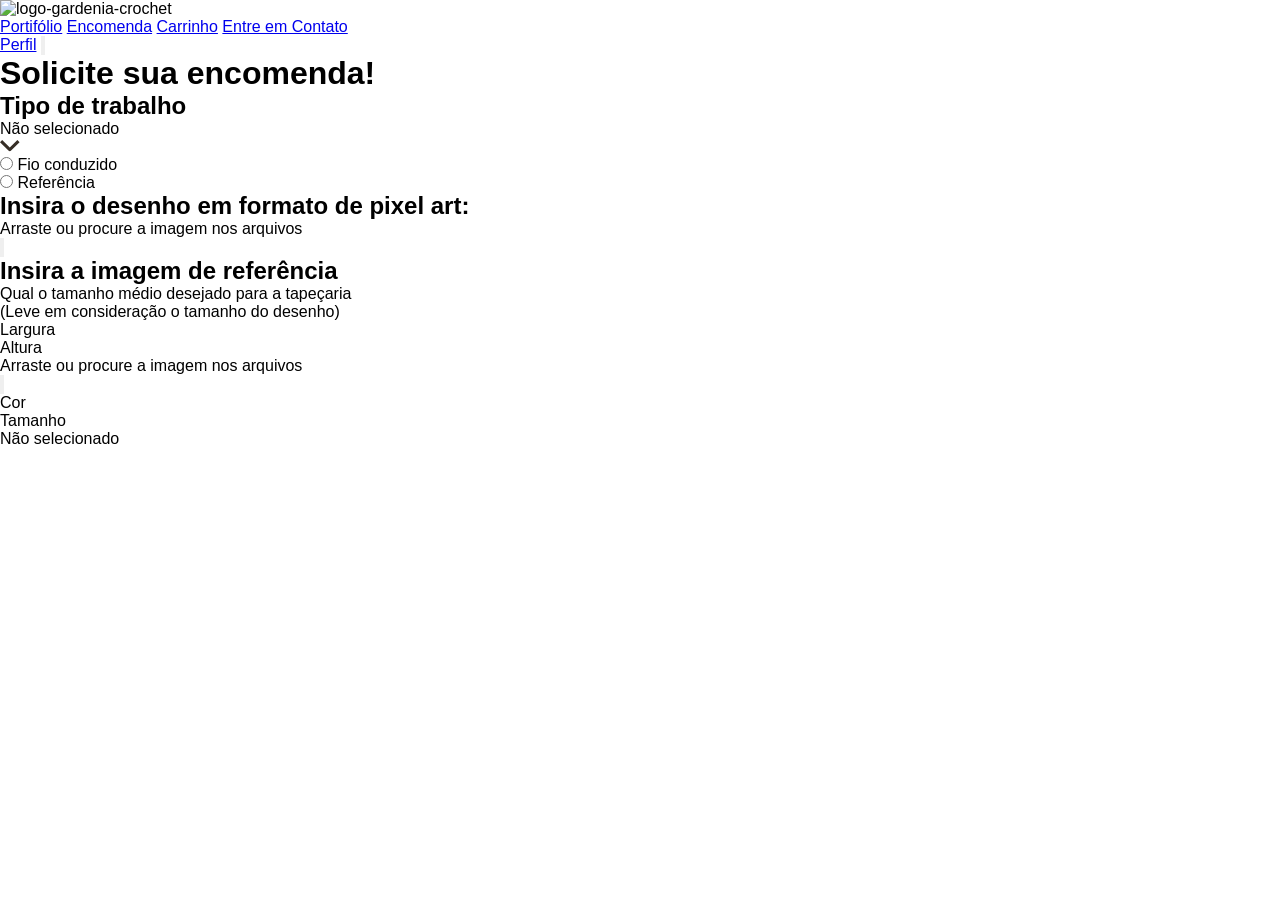
==== soliciteEncomenda/Index.html @ 8d0e204a ":check: soliciteEncomenda iniciado :check:" ====
<!DOCTYPE html>
<html lang="pt-BR">

<head>
    <meta charset="UTF-8">
    <meta name="viewport" content="width=device-width, initial-scale=1.0">
    <title>Solicite sua Encomenda!</title>
    <link rel="stylesheet" href="assets/css/styleGlobal.css">
    <link rel="stylesheet" href="assets/css/soliciteEncomenda.css">
</head>

<body>
    <header>
        <nav class="navegacao">
            <ul class="lista-menu">
                <li> <img src="assets/img/logoR.png" alt="logo-gardenia-crochet" class="logo"></li>

                <div class="linha-separadora"></div>
                <li class="nav-links">
                    <a href="#" class="link-ativo sub-texto" id="portifolio">Portifólio</a>
                    <a href="#" class="link-ativo sub-texto" id="Encomenda">Encomenda</a>
                    <a href="#" class="link-ativo sub-texto" id="Carrinho">Carrinho</a>
                    <a href="#" class="link-ativo sub-texto" id="Contato">Entre em Contato</a>
                </li>
                <div class="linha-separadora"></div>
                <li class="perfil-links">
                    <a href="#" class="link-ativo" id="perfil">Perfil</a>
                    <button type="submit" onclick="console.log('eh')"><img class="login" src="assets/svg/perfil.svg"
                            alt=""></button>
                </li>
            </ul>
        </nav>
    </header>

    <main class="tela-principal">
        <h1 class="titulo-encomenda">Solicite sua encomenda!</h1>
        <section class="tela-encomenda">
            <h2 class="pequeno-texto">Tipo de trabalho</h2>
            <div id="selecionarPagamento-menu" class="menu-toggle" tabindex="0" aria-haspopup="listbox">
                <div id="pagamentoSelecionado">Não selecionado</div>
                <img src="../soliciteEncomenda/assets/img/svg/setaEncomenda.svg" alt="" id="seta-img">
            </div>
            </div>

            <ul id="opcoes" role="listbox" aria-labelledby="pagamentoSelecionado">
                <li class="opcao" role="option">
                    <input type="radio" name="selecionado" id="opt-pix" value="selecionadoPIX" data-label="Pix">
                    <label for="opt-pix" class="texto-complementar1">Fio conduzido</label>
                    <img src="assets/img/svg/pixzin.svg" alt="" class="pix img-svg" id="pix-img">
                </li>

                <li class="opcao" role="option">
                    <input type="radio" name="selecionado" id="opt-cartao" value="selecionadoCARTAO"
                        data-label="Cartão">
                    <label for="opt-cartao" class="texto-complementar1">Referência</label>
                    <img src="assets/img/svg/cartaozin.svg" alt="" class="cartao img-svg" id="cartao-img">
                </li>

                <section class="fio-conduzido-selecionado">

                    <aside class="inserir-imagem">
                        <h2 class="pequeno-texto">Insira o desenho em formato de pixel art:</h2>
                        <form action="" lass="inserir-dados-form">
                            <p class="pequeno-texto">Arraste ou procure a imagem nos arquivos</p>
                            <button class="insira-imagem">
                                <img src="" alt="" class="inserir-img">
                            </button>
                        </form>
                    </aside>

                    <aside class="inserir-dados">
                        <h2 class="pequeno-texto">Insira a imagem de referência</h2>
                        <form action="" class="inserir-dados-form">
                            <p class="pequeno-texto">
                                Qual o tamanho médio desejado para a tapeçaria
                                <br>(Leve em consideração o tamanho do desenho)
                            </p>
                        </form>
                            <div class="inserir-seu-dados">
                                <p class="pequeno-texto">Largura</p>
                                <label for="" class="inserir-label inserir-altura"></label>
                                <p class="pequeno-texto">Altura</p>
                                <label for="" class="inserir-largura"></label>
                            </div>
                        <!-- </form> -->
                    </aside>
                </section>

                <section class="referencias-selecionado">
                    <form action="" class="inserir-imagem">
                        <p class="pequeno-texto">Arraste ou procure a imagem nos arquivos</p>
                        <button class="insira-imagem">
                            <img src="" alt="" class="inserir-img">
                        </button>
                    </form>

                    <form action="" class="inserir-seusdados">
                        <aside class="lado-esquerdo">
                            <div class="cor">
                                <p class="pequeno-texto">Cor</p>
                                <label for="" class="inserir-label"></label>
                            </div>

                            <div class="tamanho">
                                <p class="pequeno-texto select">Tamanho</p>
                                Não selecionado
                            </div>

                        </aside>

                        <aside class="lado-direito">


                        </aside>
                    </form>

                </section>
        </section>
    </main>

</body>

</html>
---- soliciteEncomenda/assets/css/styleGlobal.css ----
@import url('https://fonts.googleapis.com/css2?family=Lobster&display=swap');
@import url('https://fonts.googleapis.com/css2?family=Poppins:ital,wght@0,100;0,200;0,300;0,400;0,500;0,600;0,700;0,800;0,900;1,100;1,200;1,300;1,400;1,500;1,600;1,700;1,800;1,900&display=swap');
@import url('https://fonts.googleapis.com/css2?family=Inter:ital,opsz,wght@0,14..32,100..900;1,14..32,100..900&display=swap');

:root
{
    --branco: #ffff;
    --botao-ativo: #7F8A94;
    --cinza-azuladoRGB:98, 114, 127;
    --borda-azul-escura: #444F58;
    --marrom: #362e26;
    --cinza-azulado: #62727F;
    --cinza-claro-azulado: #919DA9;
    --bege-claro: #F2E0C0;
    --cinza-branco: #D9D9D9;
    --vermelho-escuro: #BF0D03;
    --Poppins: "Poppins", sans-serif;
    --Lobster: "Lobster", sans-serif;
    --Inter:   "Inter", sans-serif;
}

*
{
    box-sizing: border-box;
    padding: 0;
    margin: 0;
    font-family: "Noto Sans", sans-serif;
}

html
{
    scroll-behavior: smooth;
}
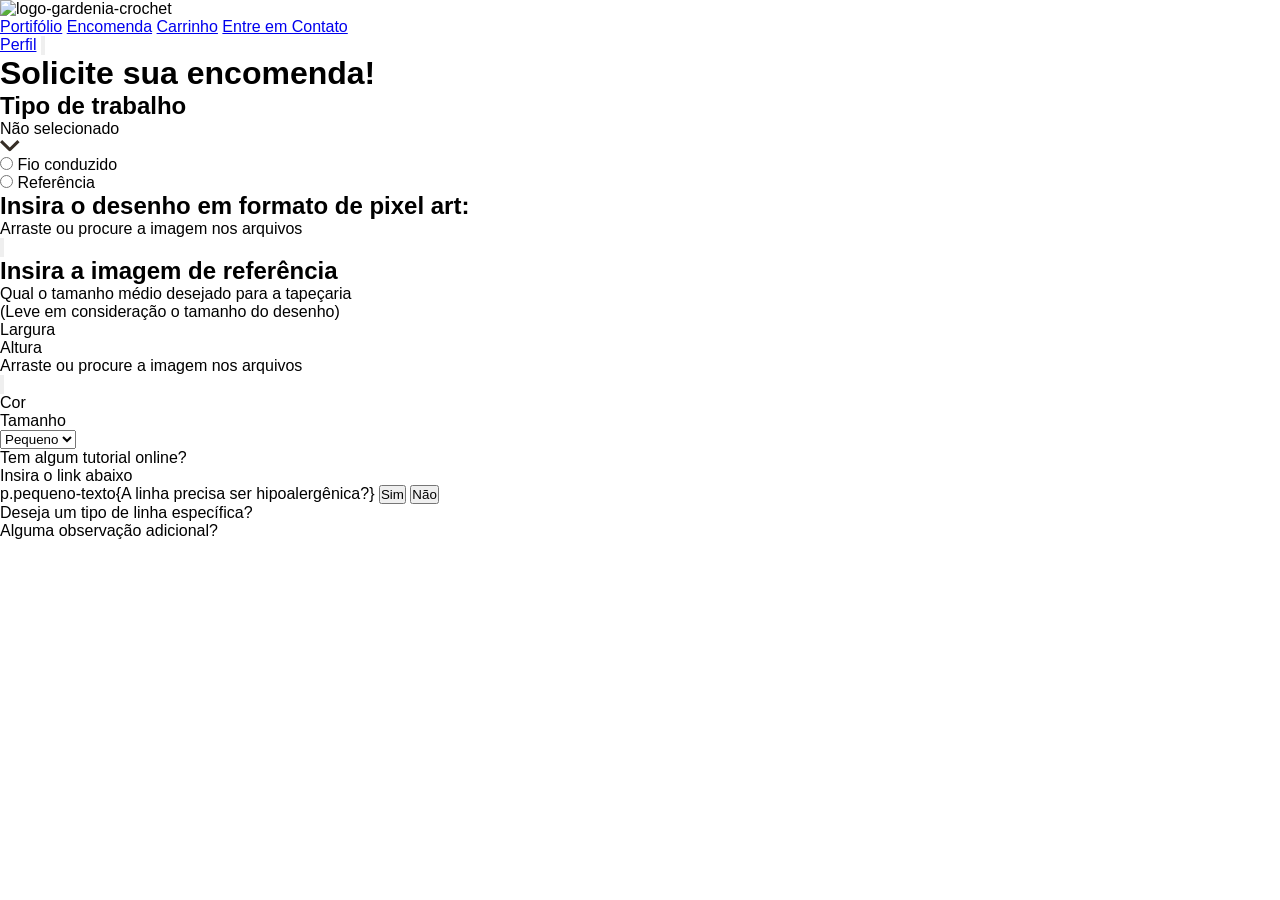
==== commit 09a29171: "HTML de encomenda finalizado!" ====
--- a/soliciteEncomenda/Index.html
+++ b/soliciteEncomenda/Index.html
@@ -78,9 +78,9 @@
                         </form>
                             <div class="inserir-seu-dados">
                                 <p class="pequeno-texto">Largura</p>
-                                <label for="" class="inserir-label inserir-altura"></label>
+                                <label for="" class="background-tag inserir-altura"></label>
                                 <p class="pequeno-texto">Altura</p>
-                                <label for="" class="inserir-largura"></label>
+                                <label for="" class="background-tag inserir-largura"></label>
                             </div>
                         <!-- </form> -->
                     </aside>
@@ -98,19 +98,40 @@
                         <aside class="lado-esquerdo">
                             <div class="cor">
                                 <p class="pequeno-texto">Cor</p>
-                                <label for="" class="inserir-label"></label>
+                                <label for="" class="background-tag inserir-cor"></label>
                             </div>
 
                             <div class="tamanho">
-                                <p class="pequeno-texto select">Tamanho</p>
-                                Não selecionado
+                                <p class="pequeno-texto selecione-tamanho">Tamanho</p>
+                                <select name="Euem" class="input" id="background-tag selecao-tamanho">
+                                    <option value="pequeno"class="background-tag selecione-tamanho">Pequeno</option>
+                                    <option value="medio"  class="background-tag selecione-tamanho">Médio</option>
+                                    <option value="grande" class="background-tag selecione-tamanho">Grande</option>
+                                </select>
                             </div>
 
+                            <div class="insira-link">
+                                <p class="pequeno-texto">Tem algum tutorial online? <br> Insira o link abaixo</p>
+                                <label for="" class="background-tag inserir-link" ></label>
+                            </div>
                         </aside>
 
                         <aside class="lado-direito">
+                        <div class="linha">
+                            p.pequeno-texto{A linha precisa ser hipoalergênica?}
+                            <button class="background-tag botao-sim"> Sim</button>
+                            <button class="background-tag botao-nao"> Não</button>
+                        </div>
 
+                        <div class="linha-especifica">
+                            <p class="pequeno-texto">Deseja um tipo de linha específica?</p>
+                            <label for="" class="background-tag label-linha"></label>
+                        </div>
 
+                        <div class="observacao">
+                            <p class="pequeno-texto">Alguma observação adicional?</p>
+                            <label for="" class="background-tag label-observacao"></label>
+                        </div>
                         </aside>
                     </form>
 
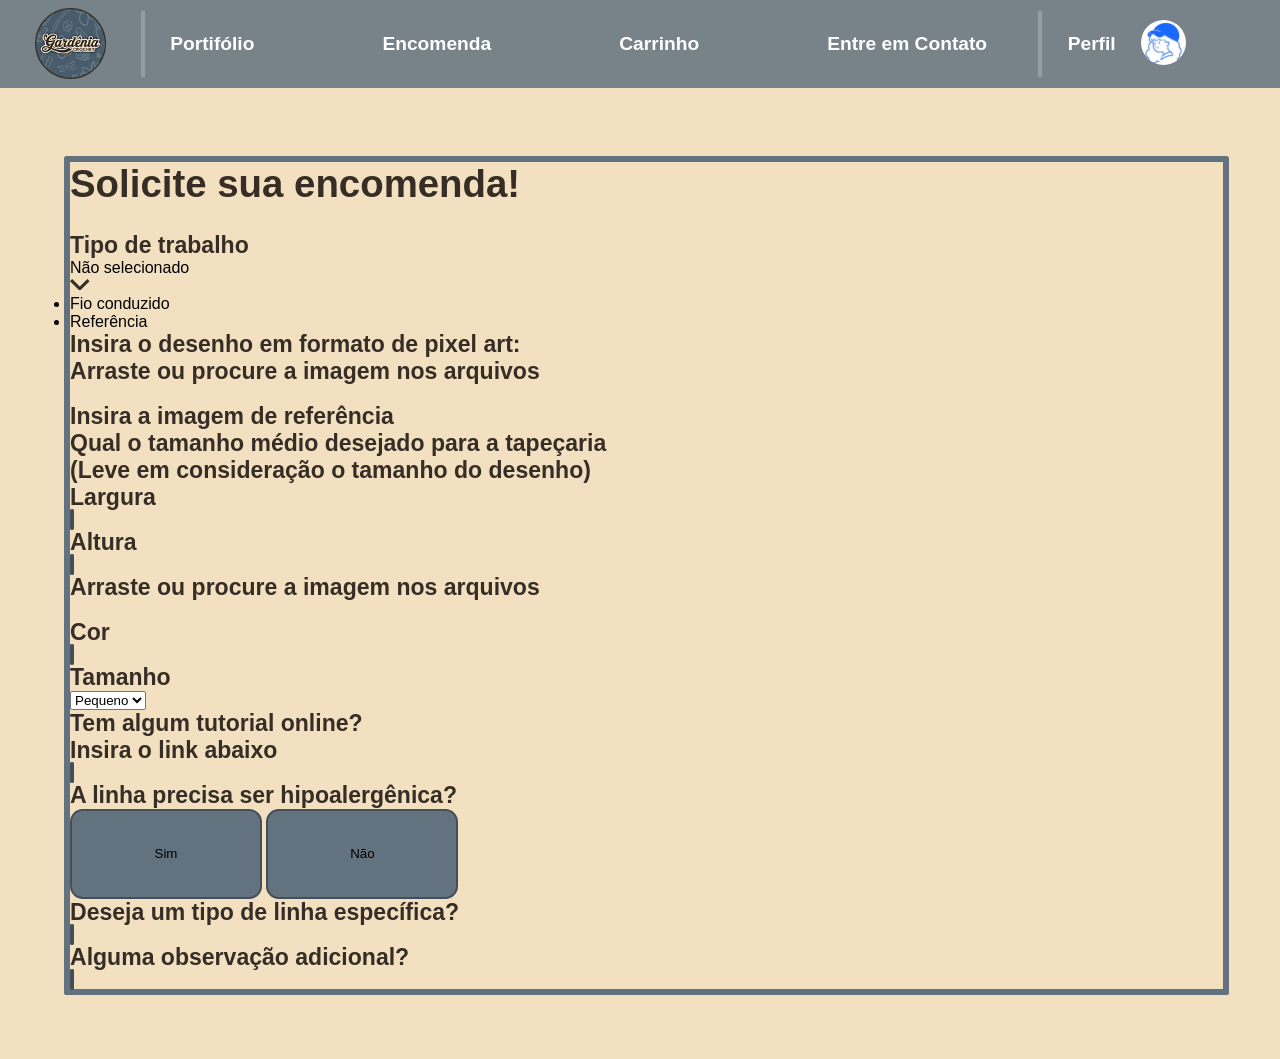
==== commit 21642a03: "subindo primeiros comandos css" ====
--- a/soliciteEncomenda/Index.html
+++ b/soliciteEncomenda/Index.html
@@ -6,14 +6,14 @@
     <meta name="viewport" content="width=device-width, initial-scale=1.0">
     <title>Solicite sua Encomenda!</title>
     <link rel="stylesheet" href="assets/css/styleGlobal.css">
-    <link rel="stylesheet" href="assets/css/soliciteEncomenda.css">
+    <link rel="stylesheet" href="assets/css/styleEncomenda.css">
 </head>
 
 <body>
     <header>
         <nav class="navegacao">
             <ul class="lista-menu">
-                <li> <img src="assets/img/logoR.png" alt="logo-gardenia-crochet" class="logo"></li>
+                <li> <img src="assets/img/img/logoR.png" alt="logo-gardenia-crochet" class="logo"></li>
 
                 <div class="linha-separadora"></div>
                 <li class="nav-links">
@@ -25,7 +25,7 @@
                 <div class="linha-separadora"></div>
                 <li class="perfil-links">
                     <a href="#" class="link-ativo" id="perfil">Perfil</a>
-                    <button type="submit" onclick="console.log('eh')"><img class="login" src="assets/svg/perfil.svg"
+                    <button type="submit" onclick="console.log('eh')"><img class="login" src="assets/img/svg/perfil.svg"
                             alt=""></button>
                 </li>
             </ul>
@@ -118,7 +118,7 @@
 
                         <aside class="lado-direito">
                         <div class="linha">
-                            p.pequeno-texto{A linha precisa ser hipoalergênica?}
+                            <p class="pequeno-texto">A linha precisa ser hipoalergênica?</p>
                             <button class="background-tag botao-sim"> Sim</button>
                             <button class="background-tag botao-nao"> Não</button>
                         </div>
--- a/soliciteEncomenda/assets/css/styleEncomenda.css
+++ b/soliciteEncomenda/assets/css/styleEncomenda.css
@@ -0,0 +1,158 @@
+body
+{
+    background-color: var(--bege-claro);
+    list-style: none;
+    user-select: none;
+
+    
+}
+
+input[type="radio"] {
+  position: absolute;
+  opacity: 0;
+  pointer-events: none;
+
+}
+
+
+
+
+
+
+header {
+    background-image: url(../img/homeimg.png);
+    background-size: cover;
+    background-repeat: no-repeat;
+    height: 100%;
+    max-width: 100vw;
+}
+
+.navegacao {
+    width: 100%;
+}
+
+
+.lista-menu {
+    list-style: none;
+    display: inline-flex;
+    align-items: center;
+    gap: 2vw;
+
+    background-color: rgba(var(--cinza-azuladoRGB), 0.85);
+    width: 100%;
+    height: clamp(2rem,6.9vw, 7rem);
+    padding: 0 2vw;
+}
+
+.logo {
+    width: 7vw;
+    height: auto;
+    margin-top: 3%;
+    padding: 10%;
+
+}
+
+.linha-separadora {
+    width: .3vw;
+    background-color: var(--cinza-claro-azulado);
+    height: 75%;
+}
+
+.nav-links {
+    display: inline-flex;
+    justify-content: center;
+    align-items: center;
+    gap: 5vw;
+    gap: 10vw;
+}
+
+.sub-texto {
+    font-family: var(--Poppins);
+    font-size: 1.5vw;
+    font-weight: 700;
+}
+
+.link-ativo {
+    padding: 0 -2vw;
+
+    color: #fff;
+    text-decoration: none;
+}
+
+#Contato {
+    margin-right: 2vw;
+    white-space: nowrap;
+}
+
+.perfil-links {
+    display: inline-flex;
+    align-items: center;
+    gap: 2vw;
+}
+
+#perfil {
+    font-size: 1.5vw;
+    font-weight: 700;
+    font-family: var(--Poppins);
+}
+
+.link-ativo:hover {
+    color: var(--vermelho-escuro);
+    transition: .4s;
+}
+
+.login {
+    width: 3.5vw;
+    height: auto;
+    margin: auto;
+    padding: auto;
+}
+
+
+button {
+    background: none;
+    border: none;
+    cursor: pointer;
+}
+
+.tela-principal
+{
+    margin: 5%;
+    display: flex;
+    flex-direction: column;
+    gap: 2vw;
+    
+    width: clamp(90%, 91%, 100%);
+    height: clamp(80vh, 90vh, 100%);
+
+    border: .5vw solid var(--cinza-azulado);
+    border-radius: .2vw;
+}
+
+.titulo-encomenda
+{
+    font-family: var(--Lobster);
+    font-weight: 800;
+    font-size: clamp(2rem, 3vw, 4rem);
+    color: var(--marrom);
+}
+
+.pequeno-texto
+{
+    font-family: var(--Poppins);
+    font-size: clamp(1rem, 1.8vw, 3rem);
+    font-weight: 700;
+    color: var(--marrom);
+}
+
+.background-tag
+{
+    height: 10vh;
+    width: 15vw;
+
+    background-color: var(--cinza-azulado); 
+    border: .2vw solid var(--borda-azul-escura);
+    border-radius: 1vw;
+}
+
+
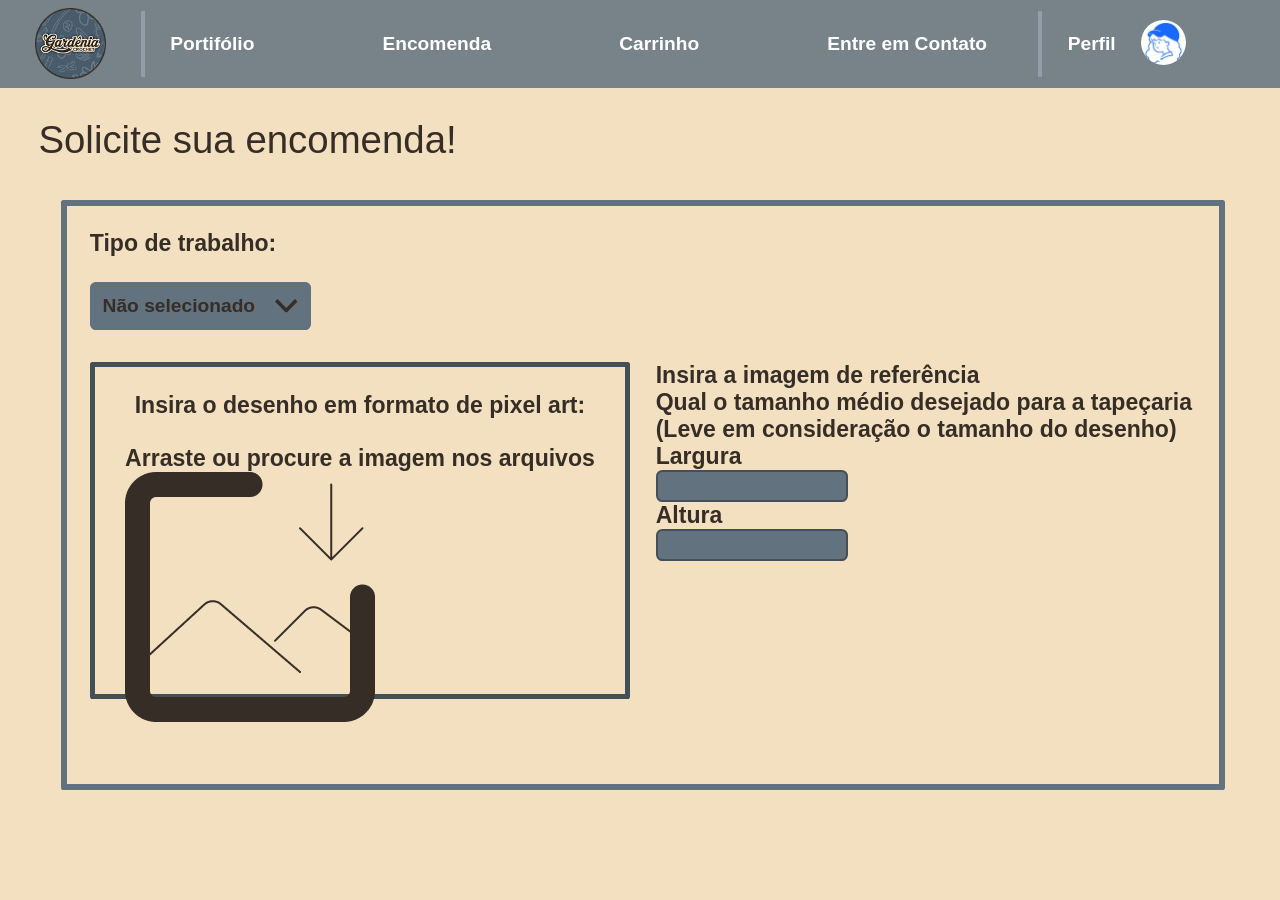
==== commit 5f723440: "Continuando CSS" ====
--- a/soliciteEncomenda/Index.html
+++ b/soliciteEncomenda/Index.html
@@ -7,6 +7,7 @@
     <title>Solicite sua Encomenda!</title>
     <link rel="stylesheet" href="assets/css/styleGlobal.css">
     <link rel="stylesheet" href="assets/css/styleEncomenda.css">
+    <script src="../soliciteEncomenda/assets/js/script.js" defer></script>
 </head>
 
 <body>
@@ -35,7 +36,9 @@
     <main class="tela-principal">
         <h1 class="titulo-encomenda">Solicite sua encomenda!</h1>
         <section class="tela-encomenda">
-            <h2 class="pequeno-texto">Tipo de trabalho</h2>
+            <h2 class="pequeno-texto">Tipo de trabalho:</h2>
+            <section class="select">
+            <div id="selecionar-Tipo-Pagamento" class="dropdown">
             <div id="selecionarPagamento-menu" class="menu-toggle" tabindex="0" aria-haspopup="listbox">
                 <div id="pagamentoSelecionado">Não selecionado</div>
                 <img src="../soliciteEncomenda/assets/img/svg/setaEncomenda.svg" alt="" id="seta-img">
@@ -44,18 +47,17 @@
 
             <ul id="opcoes" role="listbox" aria-labelledby="pagamentoSelecionado">
                 <li class="opcao" role="option">
-                    <input type="radio" name="selecionado" id="opt-pix" value="selecionadoPIX" data-label="Pix">
-                    <label for="opt-pix" class="texto-complementar1">Fio conduzido</label>
-                    <img src="assets/img/svg/pixzin.svg" alt="" class="pix img-svg" id="pix-img">
+                    <input type="radio" name="selecionado" id="opt-pix" value="selecionadoFioConduzido" data-label="Pix">
+                    <label for="opt-pix" class="pequeno-texto opcao-texto">Fio conduzido</label>
                 </li>
 
                 <li class="opcao" role="option">
-                    <input type="radio" name="selecionado" id="opt-cartao" value="selecionadoCARTAO"
+                    <input type="radio" name="selecionado" id="opt-cartao" value="selecionadoReferencia"
                         data-label="Cartão">
-                    <label for="opt-cartao" class="texto-complementar1">Referência</label>
-                    <img src="assets/img/svg/cartaozin.svg" alt="" class="cartao img-svg" id="cartao-img">
+                    <label for="opt-cartao" class="pequeno-texto opcao-texto">Referência</label>
                 </li>
-
+    </ul>
+    </section>
                 <section class="fio-conduzido-selecionado">
 
                     <aside class="inserir-imagem">
@@ -63,7 +65,7 @@
                         <form action="" lass="inserir-dados-form">
                             <p class="pequeno-texto">Arraste ou procure a imagem nos arquivos</p>
                             <button class="insira-imagem">
-                                <img src="" alt="" class="inserir-img">
+                                <img src="../soliciteEncomenda/assets/img/img/inserirImagem.png" alt="" class="inserir-img">
                             </button>
                         </form>
                     </aside>
@@ -78,9 +80,9 @@
                         </form>
                             <div class="inserir-seu-dados">
                                 <p class="pequeno-texto">Largura</p>
-                                <label for="" class="background-tag inserir-altura"></label>
+                                <input for="" class="background-tag inserir-altura"></input>
                                 <p class="pequeno-texto">Altura</p>
-                                <label for="" class="background-tag inserir-largura"></label>
+                                <input for="" class="background-tag inserir-largura"></input>
                             </div>
                         <!-- </form> -->
                     </aside>
@@ -90,7 +92,7 @@
                     <form action="" class="inserir-imagem">
                         <p class="pequeno-texto">Arraste ou procure a imagem nos arquivos</p>
                         <button class="insira-imagem">
-                            <img src="" alt="" class="inserir-img">
+                            <img src="../soliciteEncomenda/assets/img/img/inserirImagem.png" alt="" class="inserir-img">
                         </button>
                     </form>
 
@@ -98,12 +100,12 @@
                         <aside class="lado-esquerdo">
                             <div class="cor">
                                 <p class="pequeno-texto">Cor</p>
-                                <label for="" class="background-tag inserir-cor"></label>
+                                <input for="" class="background-tag inserir-cor"></input>
                             </div>
 
                             <div class="tamanho">
                                 <p class="pequeno-texto selecione-tamanho">Tamanho</p>
-                                <select name="Euem" class="input" id="background-tag selecao-tamanho">
+                                <select name="Euem" class="background-tag" id="selecao-tamanho">
                                     <option value="pequeno"class="background-tag selecione-tamanho">Pequeno</option>
                                     <option value="medio"  class="background-tag selecione-tamanho">Médio</option>
                                     <option value="grande" class="background-tag selecione-tamanho">Grande</option>
@@ -112,7 +114,7 @@
 
                             <div class="insira-link">
                                 <p class="pequeno-texto">Tem algum tutorial online? <br> Insira o link abaixo</p>
-                                <label for="" class="background-tag inserir-link" ></label>
+                                <input for="" class="background-tag inserir-link" ></input>
                             </div>
                         </aside>
 
@@ -125,12 +127,12 @@
 
                         <div class="linha-especifica">
                             <p class="pequeno-texto">Deseja um tipo de linha específica?</p>
-                            <label for="" class="background-tag label-linha"></label>
+                            <input for="" class="background-tag input-linha"></input>
                         </div>
 
                         <div class="observacao">
                             <p class="pequeno-texto">Alguma observação adicional?</p>
-                            <label for="" class="background-tag label-observacao"></label>
+                            <input for="" class="background-tag input-observacao"></input>
                         </div>
                         </aside>
                     </form>
@@ -138,7 +140,5 @@
                 </section>
         </section>
     </main>
-
 </body>
-
 </html>
--- a/soliciteEncomenda/assets/css/styleEncomenda.css
+++ b/soliciteEncomenda/assets/css/styleEncomenda.css
@@ -117,42 +117,240 @@
 
 .tela-principal
 {
-    margin: 5%;
+    margin: 2% 3%;
+    display: flex;
+    flex-direction: column;
+    gap: clamp(2rem, 3vw, 4rem);
+    
+    width: clamp(90%, 91%, 100%);
+    height: clamp(80vh, 90vh, 100%);
+
+    border-radius: .2vw;
+}
+
+
+.titulo-encomenda
+{
+    font-family: var(--Lobster);
+    font-weight: 500;
+    font-size: clamp(2rem, 3vw, 4rem);
+    color: var(--marrom);
+}
+
+.pequeno-texto
+{
+    font-family: var(--Poppins);
+    font-size: clamp(1rem, 1.8vw, 3rem);
+    font-weight: 600;
+    color: var(--marrom);
+    white-space: nowrap;
+}
+
+.background-tag
+{
+    width: clamp(10rem, 15vw, 20rem);
+    height: clamp(2rem, 2.5vw, 4rem);
+    
+    background-color: var(--cinza-azulado);
+    border: .2vw solid var(--borda-azul-escura);
+    border-radius: .5vw;
+}
+
+.tela-encomenda
+{
+    border: .5vw solid var(--cinza-azulado);
+    border-radius: .2vw;
+    height: clamp(90%, 95%, 100%);
+    width: clamp(90%, 100%, 100%);
+
+    margin: 0 0% 0 clamp(1%, 1.9%, 2%);
+    padding: 2% 2% 0% 2%;
+}
+
+.select
+{
+    background-color: var(--cinza-azulado);
+    width: clamp(10%, 20%, 39%);
+    /* height: clamp(5rem, 7vw, 10rem); */
+    margin-bottom: clamp(1vw, 2.5vw, 3rem);
+
+    border-radius: .5vw;    
+
+}
+
+#selecionarPagamento-menu {
+    margin-top: clamp(.5vh, 2vw, 2rem);
+    display: flex;
+    padding: clamp(.5rem, 1vw, 2rem);
+    align-items: center;
+    justify-content: space-between;
+    border-radius: .5vw;
+    background-color: var(--cinza-azulado);
+    
+    width: 100%;
+    cursor: pointer;
+    user-select: none;
+        /* Teste onde fica o display */
+    /* border: 1px solid #252529; */
+    /* width: clamp(10rem, 13vw, 20rem); */
+    
+}
+
+#pagamentoSelecionado {
+    font-family: var(--Poppins);
+    /* font-size: clamp(1rem, 1.4vw, 2vw); */
+    font-size: 1.5vw;
+    font-weight: 600;
+    color: var(--marrom);
+    white-space: nowrap;
+    margin-right: 5%;
+}
+
+#seta-img {
+  transition: transform .25s ease;
+  /* width: clamp(.8rem, 2vw, 5rem);
+  height: clamp(.8rem, 2vw, 5rem); */
+  width: clamp(10%, 12%, 15%);
+  height: clamp(8%, 12%, 15%);
+}
+
+/* lista de opções - inicialmente escondida */
+#opcoes {
+
+  border-radius: .5vw;
+  /* width: clamp(10rem, 13vw, 20rem); */
+  width: clamp(90%, 100%, 100%);
+  display: none; /* controlado via JS */
+  background-color: var(--cinza-azulado); 
+}
+
+.opcao-texto
+{
+    font-size: clamp(1vw, 1.4vw, 3rem);
+
+}
+
+.opcao {
+    width: 100%;
+    height: clamp(.5vw, 1vh, 2rem);
+
+    display: flex;
+    align-items: center;
+
+    border-radius: .5vw;
+    margin-bottom: clamp(.1vw, 1vw, 3rem);
+    padding: clamp(1vh, 1.5vw, 2rem) clamp(1vw, 1.1vw, 1.4rem);
+    background-color: var(--cinza-azulado);
+    
+    cursor: pointer;
+    transition: background-color .18s ease;
+    
+    /* padding: 0.9rem 1rem; */
+    /* border-bottom: 1px solid #252529; */
+}
+
+.opcao:hover {
+  /* background-color: #0000ff; */
+}
+
+.img-svg {
+  width: 1.3vw;
+
+}
+
+.pix, .cartao, .boleto {
+  /* width: 1.5vw; */
+   color: black;
+}
+
+/* REMOVE a bolinha padrão do radio (sem ponto interno).
+   Indicação de seleção: muda a borda e adiciona leve halo, sem 'bolinha' preenchida. */
+.opcao input[type="radio"] {
+  -webkit-appearance: none;
+  appearance: none;
+  /* width: 1rem; */
+  /* height: 1rem; */
+  border-radius: 50%;
+  border: 1px solid #AFA8B6;
+  background-color: transparent;
+  margin: 0;
+  margin-right: .5rem;
+  cursor: pointer;  
+  display: inline-block;
+  vertical-align: middle;
+
+}
+
+/* checked: sem preenchimento interno (sem bolinha), apenas cor/borda */
+.opcao input[type="radio"]:checked {
+  background-color: transparent; /* sem bolinha */
+  border-color: #A881E6;
+  box-shadow: 0 0 0 3px rgba(168,129,230,0.08); /* halo suave opcional */
+  
+}
+
+/* open state: #opcoes é irmão direto (adjacent) do container .dropdown */
+.dropdown.open + #opcoes {
+  display: block;
+}
+
+/* seta rotaciona quando a div container tem .open */
+.dropdown.open #seta-img {
+  transform: rotate(180deg);
+}
+
+/* foco acessível */
+.opcao:focus-within{
+  /* outline: 1px solid #A881E6; */
+  background-color: var(--cinza-azulado);
+  
+}
+
+/* Destaque para a opção selecionada: altera label e ícone (não background) */
+.opcao--selected .texto-complementar1,
+.opcao:focus-within .texto-complementar1 {
+  color: #ffffff !important;
+}
+
+/* ícone branco via filtro (para SVG/PNG monocromáticos usados com <img>) */
+.opcao--selected .img-svg,
+.opcao:focus-within .img-svg {
+}
+
+/* Pequeno hover para feedback (sem alterar cor principal) */
+
+/* foco por teclado (mais visível) */
+.opcao:focus {
+  outline: 2px solid rgba(168,129,230,0.25);
+  outline-offset: 2px;
+  border-radius: .5vw;
+}
+
+.fio-conduzido-selecionado
+{
+    display: grid;
+    grid-template-columns: 1fr 1fr;
+    gap: clamp(1rem, 2vw, 3rem);
+}
+
+.inserir-imagem
+{
     display: flex;
     flex-direction: column;
     gap: 2vw;
-    
-    width: clamp(90%, 91%, 100%);
-    height: clamp(80vh, 90vh, 100%);
-
-    border: .5vw solid var(--cinza-azulado);
+    align-items: center;
+
+    height: clamp(40%, 80%, 90%);
+
+    padding: clamp(1rem, 2vw, 3rem);
+    margin-bottom: 5%;
+    border: .4vw solid var(--borda-azul-escura);
     border-radius: .2vw;
 }
 
-.titulo-encomenda
-{
-    font-family: var(--Lobster);
-    font-weight: 800;
-    font-size: clamp(2rem, 3vw, 4rem);
-    color: var(--marrom);
-}
-
-.pequeno-texto
-{
-    font-family: var(--Poppins);
-    font-size: clamp(1rem, 1.8vw, 3rem);
-    font-weight: 700;
-    color: var(--marrom);
-}
-
-.background-tag
-{
-    height: 10vh;
-    width: 15vw;
-
-    background-color: var(--cinza-azulado); 
-    border: .2vw solid var(--borda-azul-escura);
-    border-radius: 1vw;
-}
-
-
+.referencias-selecionado
+{
+    display: none;
+}
+
+
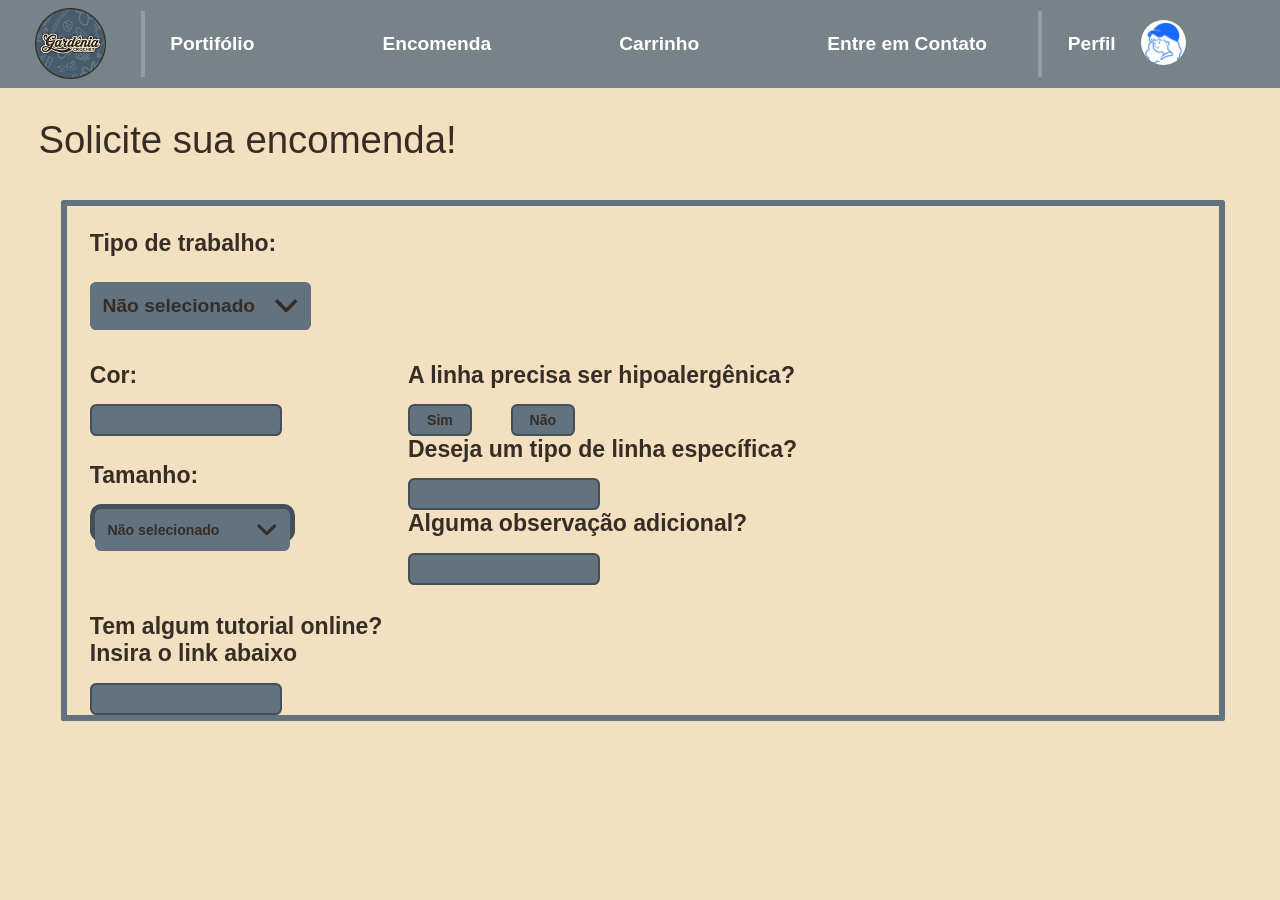
==== commit 935a8fba: "Continuando o CSS de Encomenda" ====
--- a/soliciteEncomenda/Index.html
+++ b/soliciteEncomenda/Index.html
@@ -36,11 +36,11 @@
     <main class="tela-principal">
         <h1 class="titulo-encomenda">Solicite sua encomenda!</h1>
         <section class="tela-encomenda">
-            <h2 class="pequeno-texto">Tipo de trabalho:</h2>
+            <h2 class="pequeno-texto texto-encomenda">Tipo de trabalho:</h2>
             <section class="select">
             <div id="selecionar-Tipo-Pagamento" class="dropdown">
             <div id="selecionarPagamento-menu" class="menu-toggle" tabindex="0" aria-haspopup="listbox">
-                <div id="pagamentoSelecionado">Não selecionado</div>
+                <div class="pagamentoSelecionado" >Não selecionado</div>
                 <img src="../soliciteEncomenda/assets/img/svg/setaEncomenda.svg" alt="" id="seta-img">
             </div>
             </div>
@@ -56,14 +56,14 @@
                         data-label="Cartão">
                     <label for="opt-cartao" class="pequeno-texto opcao-texto">Referência</label>
                 </li>
-    </ul>
+            </ul>
     </section>
                 <section class="fio-conduzido-selecionado">
 
                     <aside class="inserir-imagem">
-                        <h2 class="pequeno-texto">Insira o desenho em formato de pixel art:</h2>
-                        <form action="" lass="inserir-dados-form">
-                            <p class="pequeno-texto">Arraste ou procure a imagem nos arquivos</p>
+                    <h2 class="pequeno-texto" id="texto">Insira o desenho em formato de pixel art:</h2>
+                        <form action="" class="inserir-dados-form">
+                            <p class="pequeno-texto texto-inserir-imagem">Arraste ou procure a imagem nos <br>arquivos</p>
                             <button class="insira-imagem">
                                 <img src="../soliciteEncomenda/assets/img/img/inserirImagem.png" alt="" class="inserir-img">
                             </button>
@@ -71,68 +71,99 @@
                     </aside>
 
                     <aside class="inserir-dados">
-                        <h2 class="pequeno-texto">Insira a imagem de referência</h2>
-                        <form action="" class="inserir-dados-form">
+                        <div class="inserir-tamanho">
                             <p class="pequeno-texto">
-                                Qual o tamanho médio desejado para a tapeçaria
+                                Qual o tamanho médio desejado para a tapeçaria?
                                 <br>(Leve em consideração o tamanho do desenho)
                             </p>
-                        </form>
-                            <div class="inserir-seu-dados">
+                        </div>
+                        <div class="inserir-seu-dados">
+                                <form action="">
                                 <p class="pequeno-texto">Largura</p>
                                 <input for="" class="background-tag inserir-altura"></input>
+                                </form>
+
+                                <form action="">
                                 <p class="pequeno-texto">Altura</p>
                                 <input for="" class="background-tag inserir-largura"></input>
+                                </form>
+                                
                             </div>
                         <!-- </form> -->
                     </aside>
                 </section>
 
                 <section class="referencias-selecionado">
-                    <form action="" class="inserir-imagem">
-                        <p class="pequeno-texto">Arraste ou procure a imagem nos arquivos</p>
+                    <!-- <aside class="lado-esquerdo">
+                        <h2 class="pequeno-texto">Insira a imagem de referência</h2>
+                        <form action="" class="inserir-imagem">
+                        <p class="pequeno-texto texto-inserir-imagem">Arraste ou procure a imagem nos <br> arquivos</p>
                         <button class="insira-imagem">
                             <img src="../soliciteEncomenda/assets/img/img/inserirImagem.png" alt="" class="inserir-img">
                         </button>
                     </form>
+                    </aside> -->
 
-                    <form action="" class="inserir-seusdados">
-                        <aside class="lado-esquerdo">
-                            <div class="cor">
-                                <p class="pequeno-texto">Cor</p>
+                    <form action="" class="inserir-seus-dados lado-direito">
+                        <aside class="lado-esquerdo-dados">
+                            <div class="cor tabela-dados">
+                                <p class="pequeno-texto">Cor:</p>
                                 <input for="" class="background-tag inserir-cor"></input>
                             </div>
 
-                            <div class="tamanho">
-                                <p class="pequeno-texto selecione-tamanho">Tamanho</p>
-                                <select name="Euem" class="background-tag" id="selecao-tamanho">
-                                    <option value="pequeno"class="background-tag selecione-tamanho">Pequeno</option>
-                                    <option value="medio"  class="background-tag selecione-tamanho">Médio</option>
-                                    <option value="grande" class="background-tag selecione-tamanho">Grande</option>
-                                </select>
+                            <div class="tamanho tabela-dados">
+                                <!-- <p class="pequeno-texto selecione-tamanho">Tamanho:</p>
+                                <select name="Euem" class="background-tag input-texto" id="selecao-tamanho">
+                                    <option value="pequeno"class="background-tag selecione-tamanho input-texto">Pequeno</option>
+                                    <option value="medio"  class="background-tag selecione-tamanho input-texto">Médio</option>
+                                    <option value="grande" class="background-tag selecione-tamanho input-texto">Grande</option>
+                                </select> -->
+                                <h2 class="pequeno-texto">Tamanho:</h2>
+            <section class="select selectTamanho">
+            <div id="selecionar-Tipo-Pagamento" class="dropdown">
+            <div id="selecionarPagamento-menu" class="menu-toggle" tabindex="0" aria-haspopup="listbox">
+                <div id="pagamentoSelecionado" class="pagamentoSelecionado input-texto">Não selecionado</div>
+                <img src="../soliciteEncomenda/assets/img/svg/setaEncomenda.svg" alt="" id="seta-img">
+            </div>
+            </div>
+
+            <ul id="opcoes" role="listbox" aria-labelledby="pagamentoSelecionado">
+                <li class="opcao" role="option">
+                    <input type="radio" name="selecionado" id="opt-pix" value="selecionadoFioConduzido" data-label="Pix">
+                    <label for="opt-pix" class="pequeno-texto opcao-texto">Fio conduzido</label>
+                </li>
+
+                <li class="opcao" role="option">
+                    <input type="radio" name="selecionado" id="opt-cartao" value="selecionadoReferencia"
+                        data-label="Cartão">
+                    <label for="opt-cartao" class="pequeno-texto opcao-texto">Referência</label>
+                </li>
+            </ul>
                             </div>
 
-                            <div class="insira-link">
+                            <div class="insira-link tabela-dados">
                                 <p class="pequeno-texto">Tem algum tutorial online? <br> Insira o link abaixo</p>
-                                <input for="" class="background-tag inserir-link" ></input>
+                                <input for="" class="background-tag inserir-link input-texto" ></input>
                             </div>
                         </aside>
 
-                        <aside class="lado-direito">
-                        <div class="linha">
+                        <aside class="lado-direito-dados">
+                        <div class="linha tabela-dados">
                             <p class="pequeno-texto">A linha precisa ser hipoalergênica?</p>
-                            <button class="background-tag botao-sim"> Sim</button>
-                            <button class="background-tag botao-nao"> Não</button>
+                            <div class="botoes">
+                            <button class="background-tag botao-sim input-texto"> Sim</button>
+                            <button class="background-tag botao-nao input-texto"> Não</button>
+                            </div>
                         </div>
 
-                        <div class="linha-especifica">
+                        <div class="linha-especifica tabela-dados">
                             <p class="pequeno-texto">Deseja um tipo de linha específica?</p>
-                            <input for="" class="background-tag input-linha"></input>
+                            <input for="" class="background-tag input-linha input-texto"></input>
                         </div>
 
-                        <div class="observacao">
+                        <div class="observacao tabela-dados">
                             <p class="pequeno-texto">Alguma observação adicional?</p>
-                            <input for="" class="background-tag input-observacao"></input>
+                            <input for="" class="background-tag input-observacao input-texto"></input>
                         </div>
                         </aside>
                     </form>
--- a/soliciteEncomenda/assets/css/styleEncomenda.css
+++ b/soliciteEncomenda/assets/css/styleEncomenda.css
@@ -167,6 +167,11 @@
     padding: 2% 2% 0% 2%;
 }
 
+.texto-encomenda
+{
+    margin-bottom: clamp(.5vh, 2vw, 2rem);
+}
+
 .select
 {
     background-color: var(--cinza-azulado);
@@ -179,7 +184,6 @@
 }
 
 #selecionarPagamento-menu {
-    margin-top: clamp(.5vh, 2vw, 2rem);
     display: flex;
     padding: clamp(.5rem, 1vw, 2rem);
     align-items: center;
@@ -196,9 +200,18 @@
     
 }
 
-#pagamentoSelecionado {
+/* #pagamentoSelecionado {
     font-family: var(--Poppins);
+    font-size: clamp(1rem, 1.4vw, 2vw);
+    font-size: 1.5vw;
+    font-weight: 600;
+    color: var(--marrom);
+    white-space: nowrap;
+    margin-right: 5%;
+} */
+.pagamentoSelecionado {
     /* font-size: clamp(1rem, 1.4vw, 2vw); */
+    font-family: var(--Poppins);
     font-size: 1.5vw;
     font-weight: 600;
     color: var(--marrom);
@@ -331,26 +344,165 @@
     display: grid;
     grid-template-columns: 1fr 1fr;
     gap: clamp(1rem, 2vw, 3rem);
-}
+    display: none;
+}
+
+
 
 .inserir-imagem
 {
     display: flex;
-    flex-direction: column;
+    /* border: 2px solid black; */
+    width: 100%;
+    height: clamp(30vw, 60vw, 70rem);
+    margin-bottom: 5%;
+    flex-direction: column;
+    align-content: center;
+    gap: 3vw;
+    flex-wrap: wrap;
+}
+
+
+.inserir-dados-form
+{
+	display: flex;
+    flex-direction: column;
+    justify-content: center;
+    align-items: center;
+    align-self: center;
+
+    background-color: var(--cinza-azulado);
+    border: .3vw solid var(--borda-azul-escura);
+    width: 90%;
+    height: 60%;
+}
+
+.texto-inserir-imagem
+{
+    font-size: clamp(1vw, 1.4vw, 2vw);
+    text-align: center;
+}
+
+.insira-imagem
+{
+    margin-right: auto;
+    margin-left: auto;
+    
+}
+
+
+.inserir-img
+{
+    display: flex;
+    flex-direction: column;
+    align-items: center;
+    width: clamp(40%, 90%, 90%);
+    height: (50%, 60%, 65%);
+    padding: 2% 2%;
+}
+
+
+.inserir-dados
+{
+    display: flex;
+    flex-direction: column;
+    gap: 3vw;
+    
+}
+
+.inserir-tamanho
+{
+    text-align: center;
+}
+
+.inserir-seu-dados
+{
+    display: inline-flex;
+    gap: 30%;
+}
+
+
+/* 
+    ================================================
+                REFERENCIAS SELECIONADO
+    ===============================================
+*/
+.referencias-selecionado
+{
+    display: none;
+    display: grid;
+    grid-template-columns: 1fr 1fr;
+    gap: 1; 
+}
+
+.inserir-seus-dados
+{
+    margin: 0 auto;
+    display: grid;
+    grid-template-columns: 1fr 1fr;
     gap: 2vw;
-    align-items: center;
-
-    height: clamp(40%, 80%, 90%);
-
-    padding: clamp(1rem, 2vw, 3rem);
-    margin-bottom: 5%;
+}
+
+.lado-esquerdo-dados
+{
+    display: flex;
+    flex-direction: column;
+    gap: 2vw;
+}
+
+.tabela-dados
+{
+    display: flex;
+    flex-direction: column;
+    gap: clamp(1vw, 1.2vw, 2.2vw);
+}
+
+.tamanho:active, .tamanho:focus
+{
+    transition: 0.2s ease;
+}
+
+.botoes 
+{
+    display: inline-flex;
+    gap: 10%;
+    
+}
+
+.botao-nao, .botao-sim
+{
+    width: 5vw;
+
+}
+
+.input-texto
+{
+    font-size: clamp(1vw, 1.1vw, 1.5vw);
+    font-family: var(--Poppins);
+    font-weight: 600;
+    color: var(--marrom);
+}
+
+#selecao-tamanho option
+{
+    background-color: black;
+    border-radius: 2vw;    
+}
+
+
+.selectTamanho
+{
+    background-color: var(--cinza-azulado);
+    height: clamp(10%, 30%, 70%);
+    width: clamp(10%, 70%, 100%);
+    /* height: clamp(5rem, 7vw, 10rem); */
+    margin-bottom: clamp(1vw, 2.5vw, 3rem);
+    
     border: .4vw solid var(--borda-azul-escura);
-    border-radius: .2vw;
-}
-
-.referencias-selecionado
-{
-    display: none;
-}
-
-
+    border-radius: .9vw;
+}
+
+.
+
+
+/* #selecionar-pag */
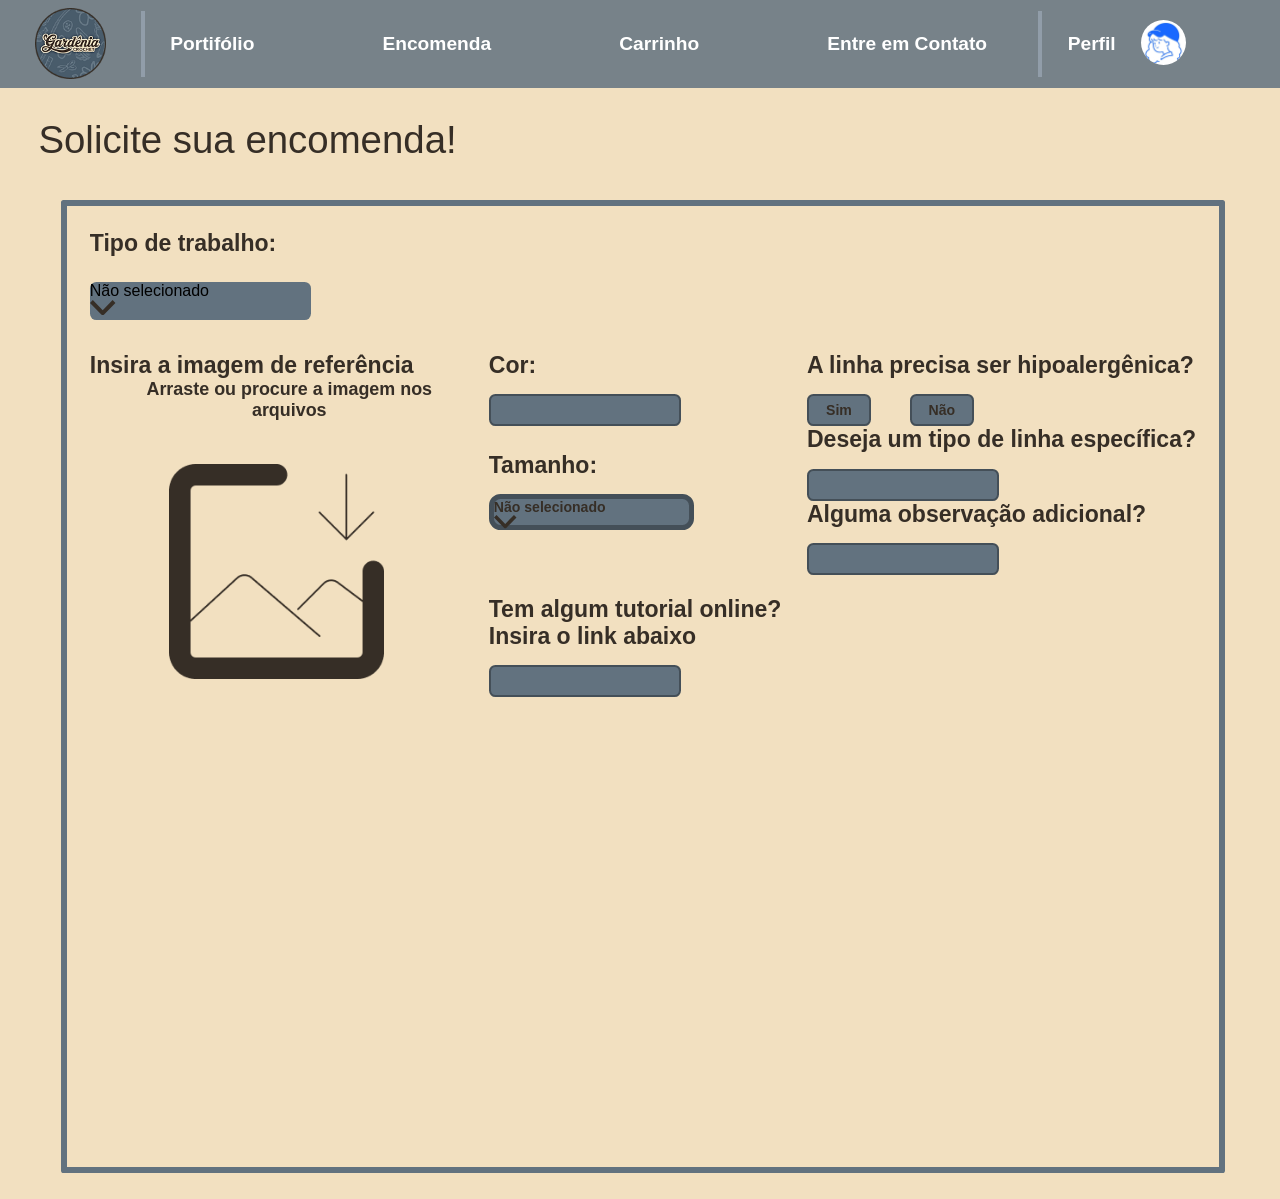
==== commit 5e90b1cc: "Continuando a estilizacao d Encomenda" ====
--- a/soliciteEncomenda/Index.html
+++ b/soliciteEncomenda/Index.html
@@ -38,9 +38,9 @@
         <section class="tela-encomenda">
             <h2 class="pequeno-texto texto-encomenda">Tipo de trabalho:</h2>
             <section class="select">
-            <div id="selecionar-Tipo-Pagamento" class="dropdown">
-            <div id="selecionarPagamento-menu" class="menu-toggle" tabindex="0" aria-haspopup="listbox">
-                <div class="pagamentoSelecionado" >Não selecionado</div>
+            <div id="selecionar-Tipo-Trabalho" class="dropdown">
+            <div id="selecionarTrabalho-menu" class="menu-toggle" tabindex="0" aria-haspopup="listbox">
+                <div id="trabalhoSelecionado" class="" >Não selecionado</div>
                 <img src="../soliciteEncomenda/assets/img/svg/setaEncomenda.svg" alt="" id="seta-img">
             </div>
             </div>
@@ -94,21 +94,21 @@
                 </section>
 
                 <section class="referencias-selecionado">
-                    <!-- <aside class="lado-esquerdo">
-                        <h2 class="pequeno-texto">Insira a imagem de referência</h2>
+                    <aside class="lado-esquerdo">
+                        <h2 class="pequeno-texto referencias-texto">Insira a imagem de referência</h2>
                         <form action="" class="inserir-imagem">
                         <p class="pequeno-texto texto-inserir-imagem">Arraste ou procure a imagem nos <br> arquivos</p>
                         <button class="insira-imagem">
                             <img src="../soliciteEncomenda/assets/img/img/inserirImagem.png" alt="" class="inserir-img">
                         </button>
                     </form>
-                    </aside> -->
+                    </aside>
 
                     <form action="" class="inserir-seus-dados lado-direito">
                         <aside class="lado-esquerdo-dados">
                             <div class="cor tabela-dados">
                                 <p class="pequeno-texto">Cor:</p>
-                                <input for="" class="background-tag inserir-cor"></input>
+                                <input for="" class="background-tag inserir-cor input-texto-inserir"></input>
                             </div>
 
                             <div class="tamanho tabela-dados">
@@ -120,14 +120,14 @@
                                 </select> -->
                                 <h2 class="pequeno-texto">Tamanho:</h2>
             <section class="select selectTamanho">
-            <div id="selecionar-Tipo-Pagamento" class="dropdown">
-            <div id="selecionarPagamento-menu" class="menu-toggle" tabindex="0" aria-haspopup="listbox">
-                <div id="pagamentoSelecionado" class="pagamentoSelecionado input-texto">Não selecionado</div>
+            <div id="selecionar-Tipo-Trabalho" class="dropdown">
+            <div id="selecionarTrabalho-menu" class="menu-toggle" tabindex="0" aria-haspopup="listbox">
+                <div id="trabalhoSelecionado" class="trabalhoSelecionado input-texto">Não selecionado</div>
                 <img src="../soliciteEncomenda/assets/img/svg/setaEncomenda.svg" alt="" id="seta-img">
             </div>
             </div>
 
-            <ul id="opcoes" role="listbox" aria-labelledby="pagamentoSelecionado">
+            <ul id="opcoes" role="listbox" aria-labelledby="trabalhoSelecionado">
                 <li class="opcao" role="option">
                     <input type="radio" name="selecionado" id="opt-pix" value="selecionadoFioConduzido" data-label="Pix">
                     <label for="opt-pix" class="pequeno-texto opcao-texto">Fio conduzido</label>
@@ -143,7 +143,7 @@
 
                             <div class="insira-link tabela-dados">
                                 <p class="pequeno-texto">Tem algum tutorial online? <br> Insira o link abaixo</p>
-                                <input for="" class="background-tag inserir-link input-texto" ></input>
+                                <input for="" class="background-tag inserir-link input-texto input-texto-inserir" ></input>
                             </div>
                         </aside>
 
@@ -158,12 +158,12 @@
 
                         <div class="linha-especifica tabela-dados">
                             <p class="pequeno-texto">Deseja um tipo de linha específica?</p>
-                            <input for="" class="background-tag input-linha input-texto"></input>
+                            <input for="" class="background-tag input-linha input-texto input-texto-inserir"></input>
                         </div>
 
                         <div class="observacao tabela-dados">
                             <p class="pequeno-texto">Alguma observação adicional?</p>
-                            <input for="" class="background-tag input-observacao input-texto"></input>
+                            <input for="" class="background-tag input-observacao input-texto input-texto-inserir"></input>
                         </div>
                         </aside>
                     </form>
